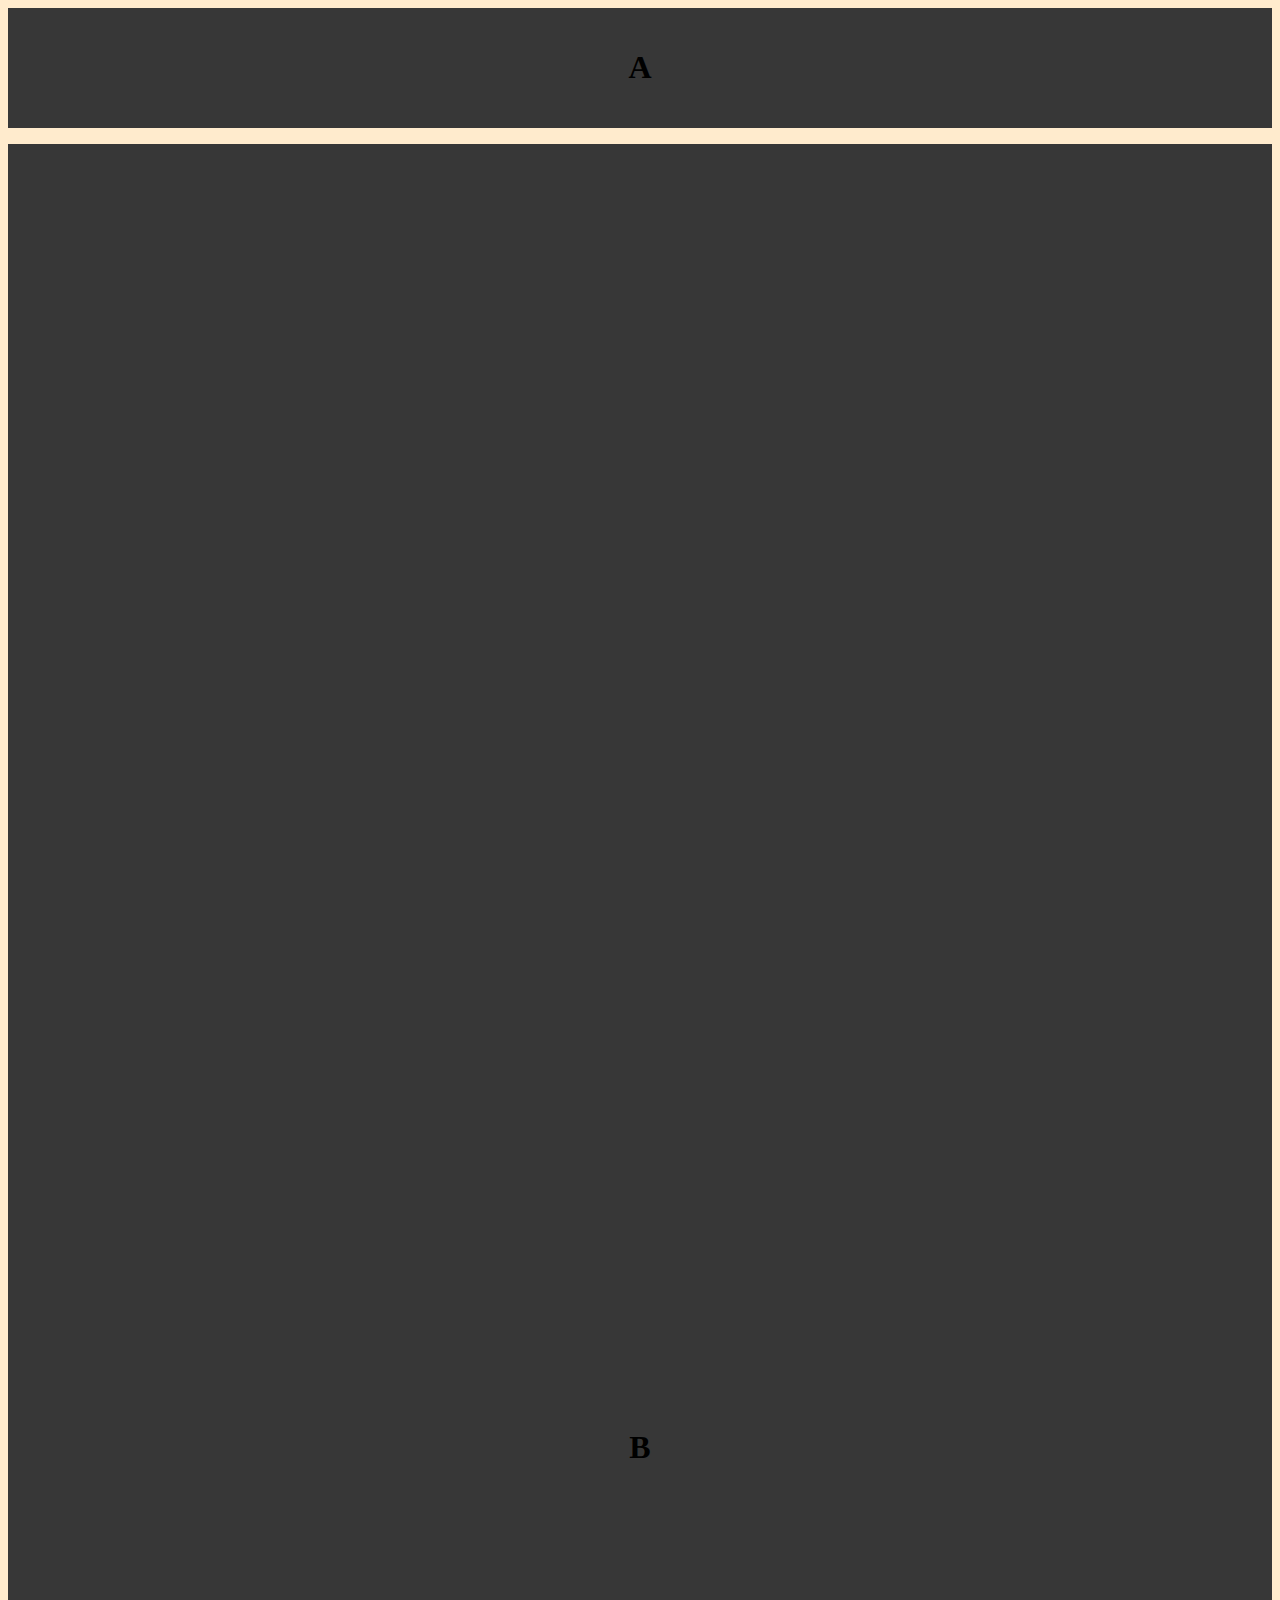
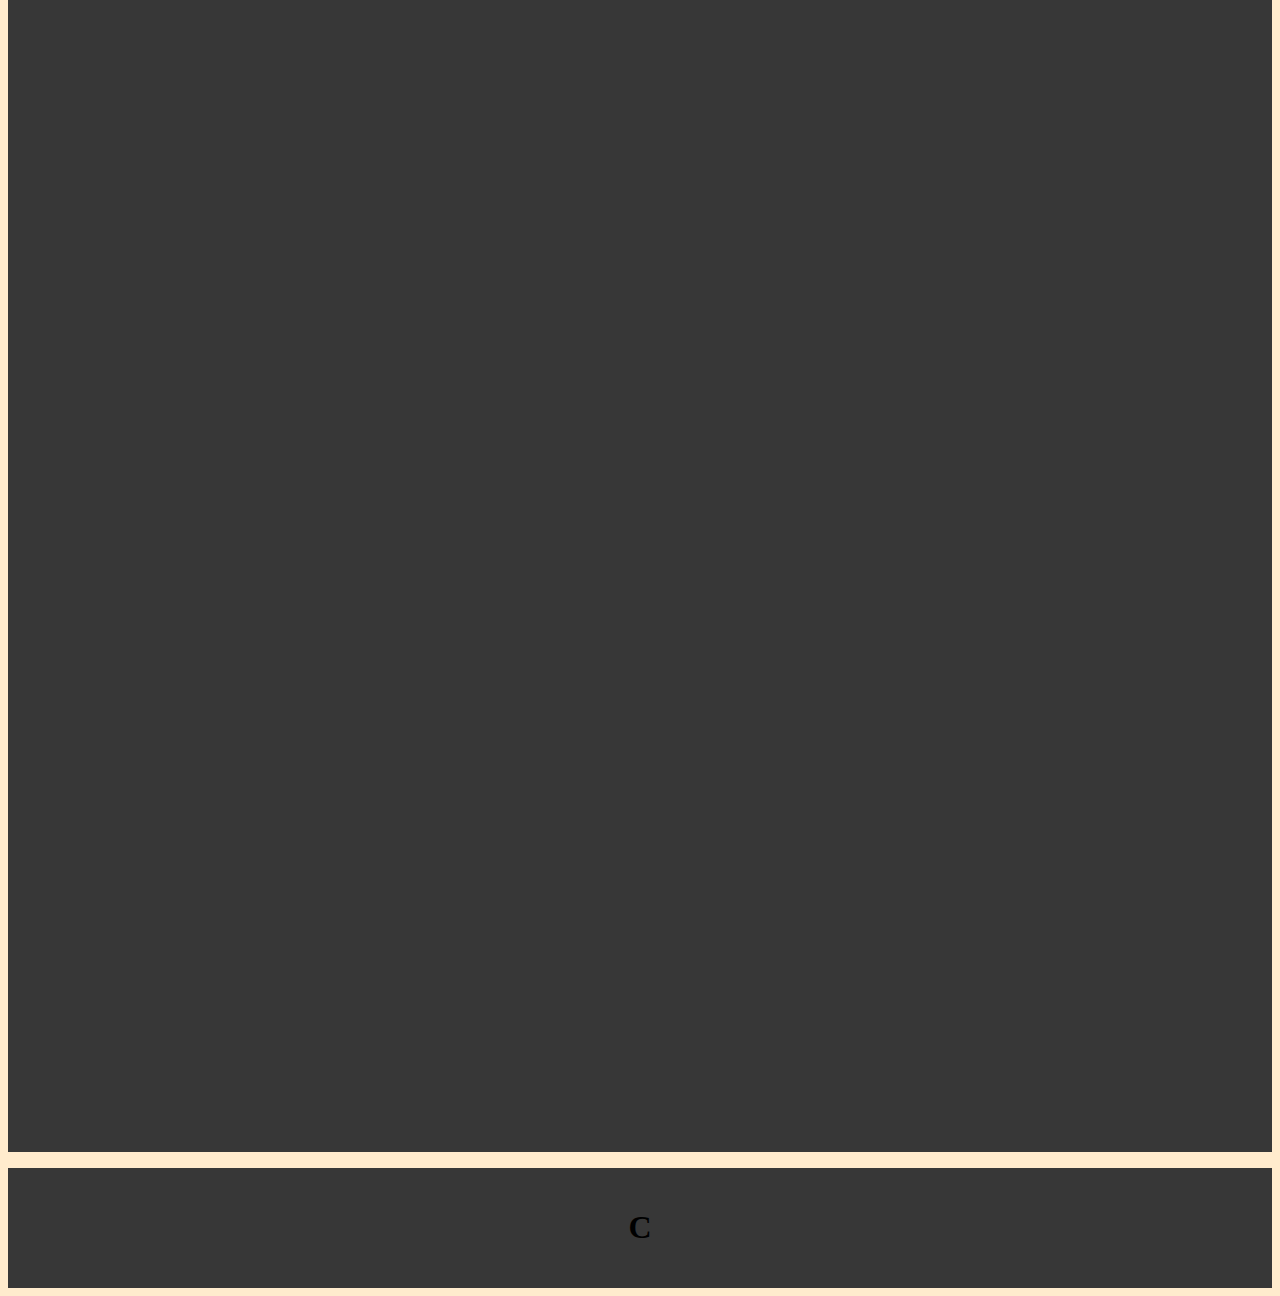
==== medial-queries1/index.html @ 06100fd6 "Some Staff" ====
<!DOCTYPE html>
<html lang="en" dir="ltr">

<head>
  <meta charset="utf-8">
  <meta name="viewport" content="width=device-width, initial-scale=1.0">
  <title>Media Queries 1</title>
  <link rel="stylesheet" href="main.css">
</head>

<body>
  <div class="container">
    <div class="a">
      <h1>A</h1>
    </div>
    <div class="b">
      <h1>B</h1>
    </div>
    <div class="c">
      <h1>C</h1>
    </div>
  </div>
</body>

</html>
---- medial-queries1/main.css ----
body {
  background: blanchedalmond;
  text-align: center;
}
  
.container {
  display: flex;
  flex-flow: wrap column;

}

.a, .b, .c {
  background: rgb(55, 55, 55);
}

.a, .c {
  padding: 20px 0;
  flex-wrap: 1;
}

.b {
  padding: 100% 0;
  margin: 1rem 0px;
  flex-grow: 2;
}

@media (max-width: 600px) { 
  .container {
    display: flex;
    flex-direction: column; 
    padding: 0.8rem;
    background-color: rgb(0, 123, 232);
  }

  .a, .c {
    padding: 20px 0;
  }

  .b {
    padding: 100% 0;
    margin: 1rem 0px;
  }
}
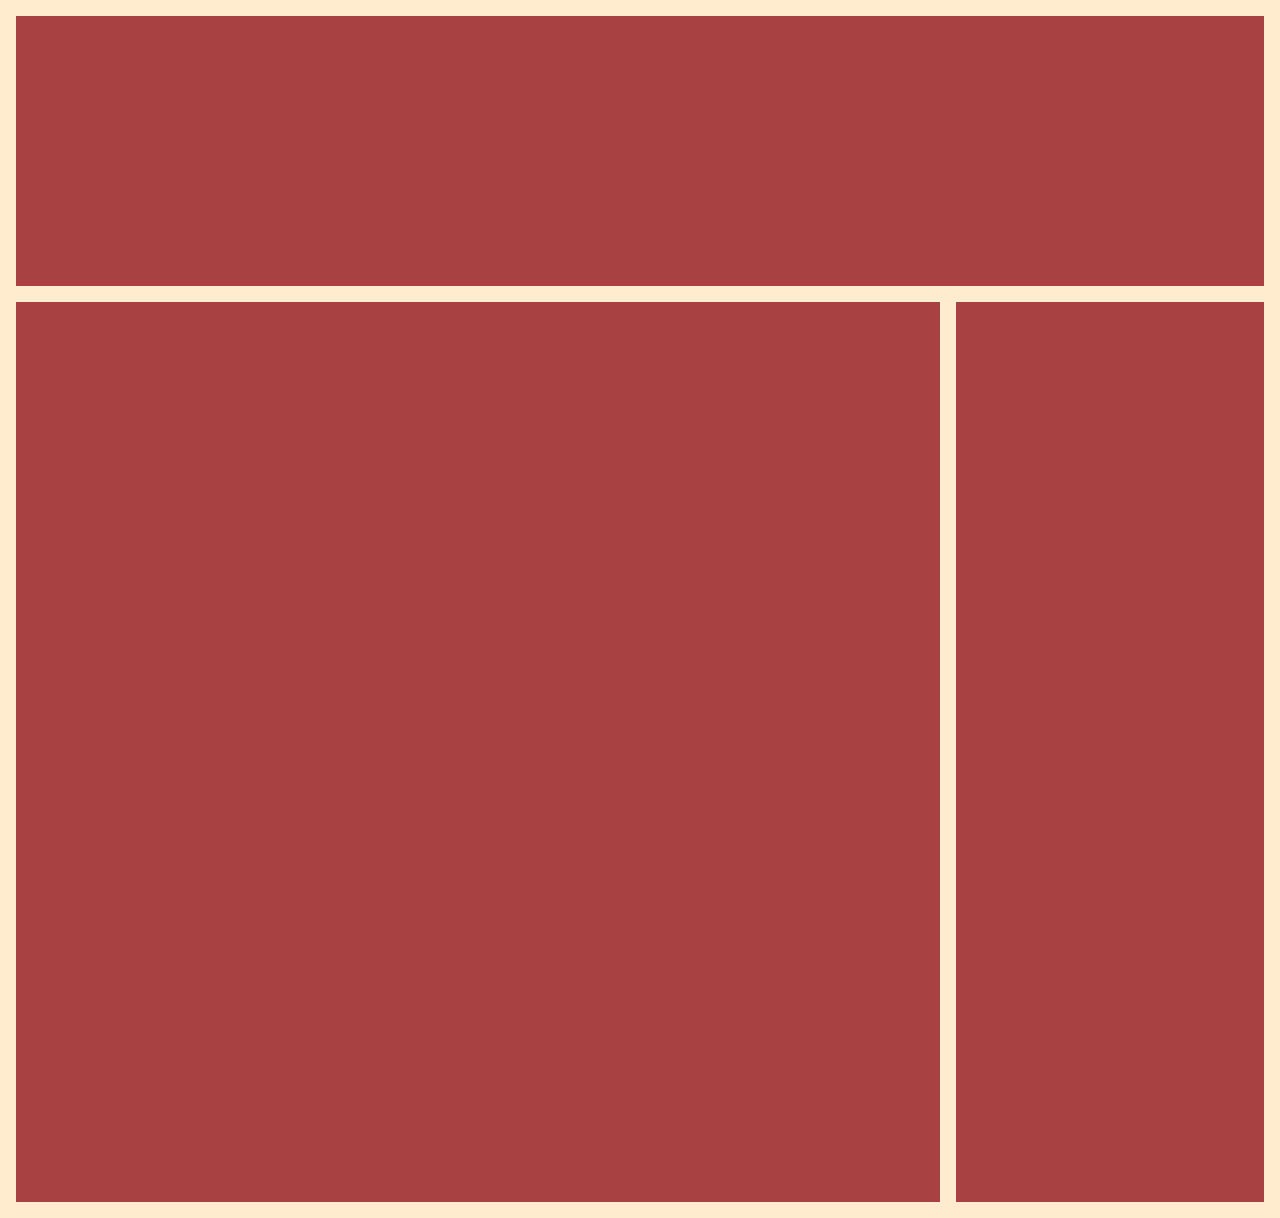
==== commit 6e079eb6: "Done with the firstone" ====
--- a/medial-queries1/index.html
+++ b/medial-queries1/index.html
@@ -11,13 +11,13 @@
 <body>
   <div class="container">
     <div class="a">
-      <h1>A</h1>
+      <h1></h1>
     </div>
     <div class="b">
-      <h1>B</h1>
+      <h1></h1>
     </div>
     <div class="c">
-      <h1>C</h1>
+      <h1></h1>
     </div>
   </div>
 </body>
--- a/medial-queries1/main.css
+++ b/medial-queries1/main.css
@@ -1,45 +1,50 @@
-
 body {
   background: blanchedalmond;
   text-align: center;
 }
-  
+
+.a,
+.b,
+.c {
+  background: rgb(168, 65, 65);
+  margin: 0.5rem;
+}
+
 .container {
   display: flex;
-  flex-flow: wrap column;
-
+  flex-flow: wrap row;
 }
 
-.a, .b, .c {
-  background: rgb(55, 55, 55);
-}
-
-.a, .c {
-  padding: 20px 0;
-  flex-wrap: 1;
+.a {
+  width: 100%;
+  height: 30vh;
 }
 
 .b {
-  padding: 100% 0;
-  margin: 1rem 0px;
-  flex-grow: 2;
+  flex-grow: 3;
+  height: 100vh;
 }
 
-@media (max-width: 600px) { 
+.c {
+  flex-grow: 1;
+}
+
+@media (max-width: 600px) {
   .container {
     display: flex;
-    flex-direction: column; 
-    padding: 0.8rem;
-    background-color: rgb(0, 123, 232);
+    flex-flow: nowrap column;
   }
 
-  .a, .c {
-    padding: 20px 0;
+  .a,
+  .b,
+  .c {
+    background: rgb(65, 93, 168);
+    margin: 8px;
+    width: auto;
   }
 
-  .b {
-    padding: 100% 0;
-    margin: 1rem 0px;
+  .a,
+  .c {
+    height:  100px;
   }
-}
-
+}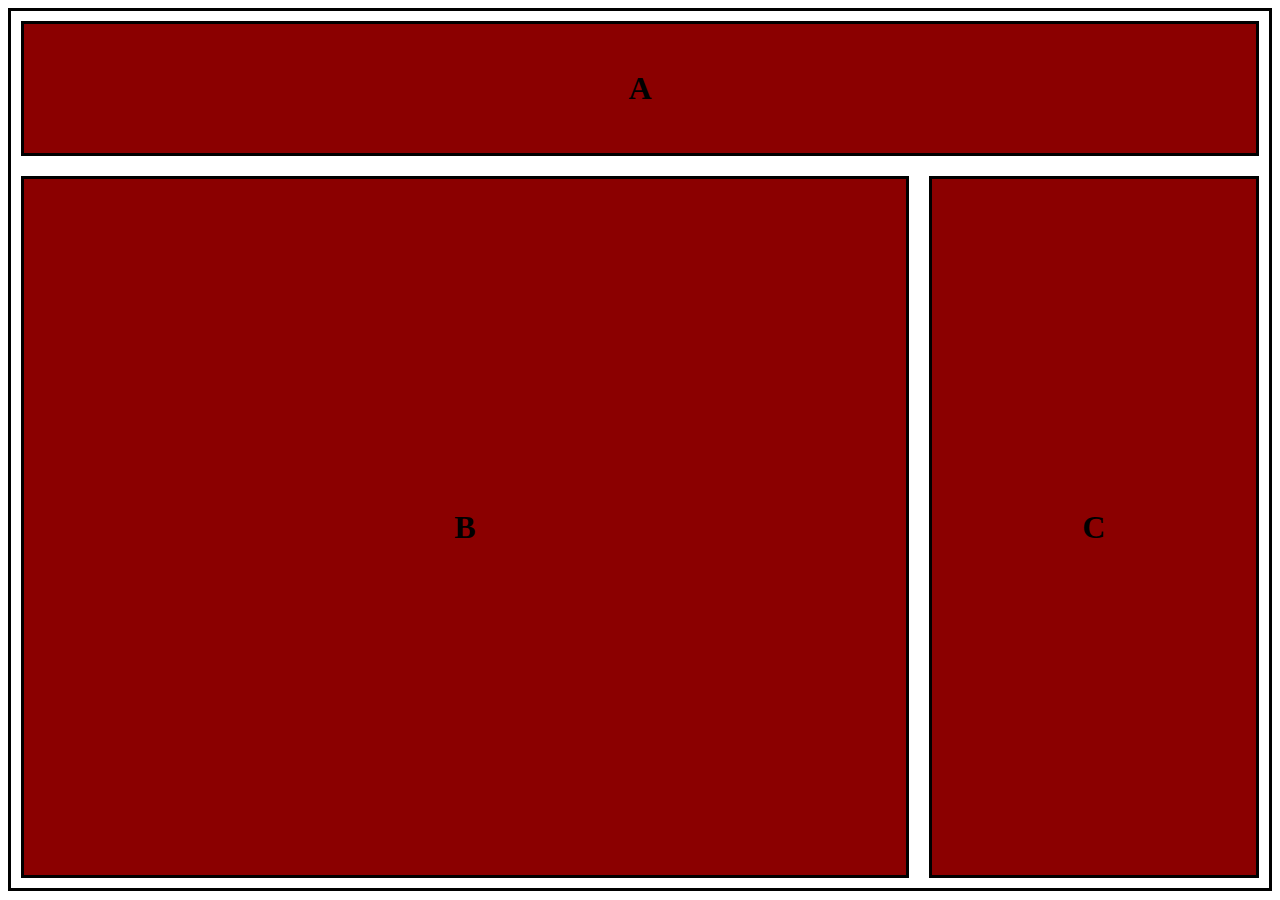
==== commit 6244e75d: "Finish the firstone" ====
--- a/medial-queries1/index.html
+++ b/medial-queries1/index.html
@@ -10,15 +10,18 @@
 
 <body>
   <div class="container">
+
     <div class="a">
-      <h1></h1>
+      <h1>A</h1>
     </div>
+
     <div class="b">
-      <h1></h1>
+      <h1>B</h1>
     </div>
     <div class="c">
-      <h1></h1>
+      <h1>C</h1>
     </div>
+
   </div>
 </body>
 
--- a/medial-queries1/main.css
+++ b/medial-queries1/main.css
@@ -1,50 +1,63 @@
-body {
-  background: blanchedalmond;
-  text-align: center;
+* {
+  box-sizing: border-box;
 }
 
-.a,
-.b,
-.c {
-  background: rgb(168, 65, 65);
-  margin: 0.5rem;
-}
+@media (min-width: 600px) { 
+  .container {
+    display: flex;
+    flex-wrap: wrap;
+    border: 3px solid;
+  }
 
-.container {
-  display: flex;
-  flex-flow: wrap row;
-}
+  .a, .b, .c {
+    display: flex;
+    justify-content: center;
+    align-items: center;
+    background-color: darkred;
+    border: 3px solid ;
+    margin: 10px;
+  }
 
-.a {
-  width: 100%;
-  height: 30vh;
-}
+  .a {
+    width: 100%;
+    height: 15vh;
+  }
 
-.b {
-  flex-grow: 3;
-  height: 100vh;
-}
+  .b {
+    flex-grow: 2;
+    height: 78vh;
+  }
 
-.c {
-  flex-grow: 1;
+  .c {
+    flex-grow: 0.7;
+  }
 }
 
 @media (max-width: 600px) {
   .container {
     display: flex;
     flex-flow: nowrap column;
+    border: 3px solid;
+    height: 98vh;
   }
 
   .a,
   .b,
   .c {
-    background: rgb(65, 93, 168);
-    margin: 8px;
-    width: auto;
+    display: flex;
+    justify-content: center;
+    align-items: center;
+    background-color: darkred;
+    border: 3px solid;
+    margin: 15px;
   }
 
   .a,
   .c {
-    height:  100px;
+    height: 15vh;
   }
-}+
+  .b {
+    height: 70vh;
+  }
+}
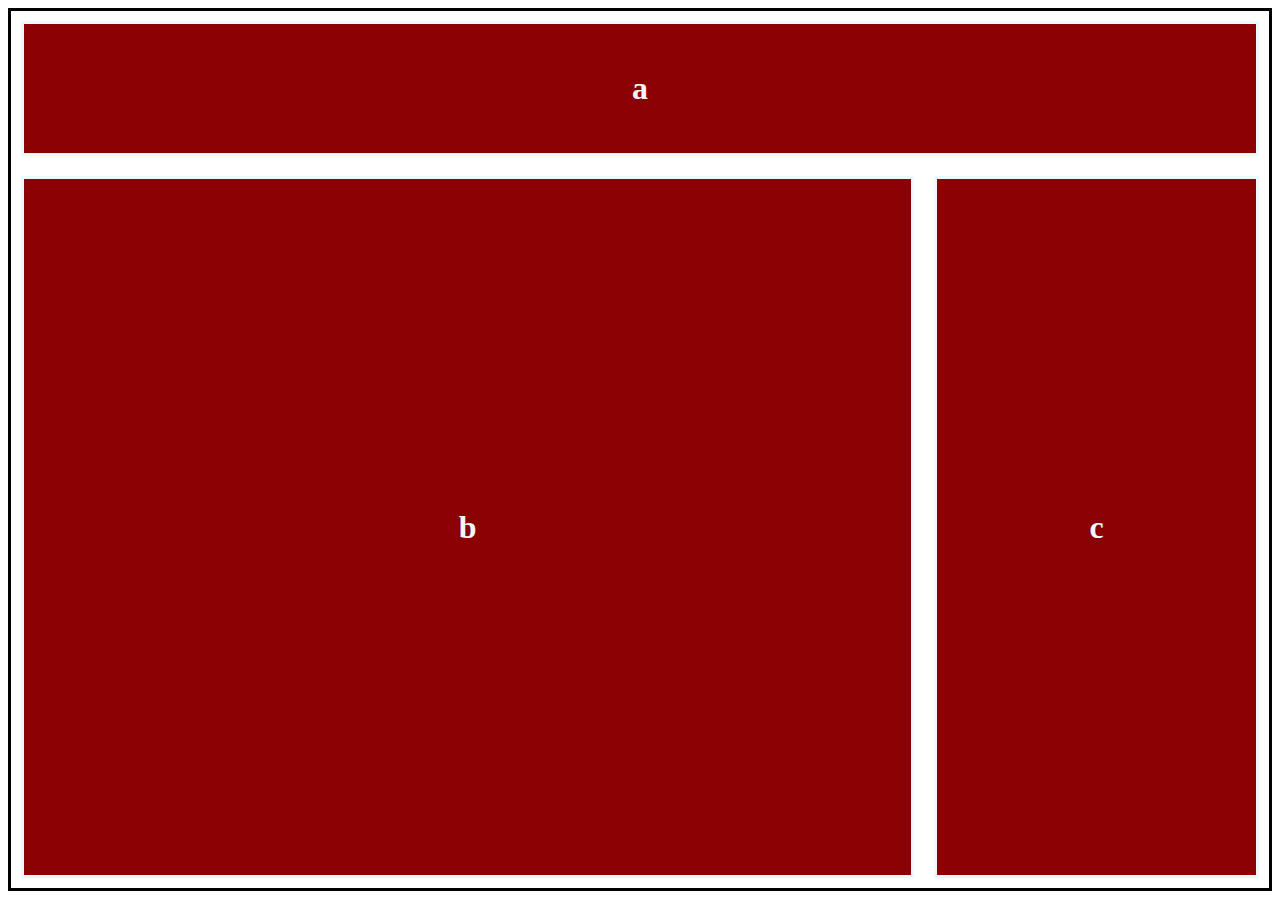
==== commit 1b3c334c: "Done with all :)))" ====
--- a/medial-queries1/index.html
+++ b/medial-queries1/index.html
@@ -12,14 +12,14 @@
   <div class="container">
 
     <div class="a">
-      <h1>A</h1>
+      <h1>a</h1>
     </div>
 
     <div class="b">
-      <h1>B</h1>
+      <h1>b</h1>
     </div>
     <div class="c">
-      <h1>C</h1>
+      <h1>c</h1>
     </div>
 
   </div>
--- a/medial-queries1/main.css
+++ b/medial-queries1/main.css
@@ -2,6 +2,7 @@
   box-sizing: border-box;
 }
 
+/* ••••••••••••••• Desktop ••••••••••••••• */
 @media (min-width: 600px) { 
   .container {
     display: flex;
@@ -14,6 +15,7 @@
     justify-content: center;
     align-items: center;
     background-color: darkred;
+    color: aliceblue;
     border: 3px solid ;
     margin: 10px;
   }
@@ -33,6 +35,7 @@
   }
 }
 
+/* ••••••••••••••• Mobile ••••••••••••••• */
 @media (max-width: 600px) {
   .container {
     display: flex;
@@ -48,7 +51,8 @@
     justify-content: center;
     align-items: center;
     background-color: darkred;
-    border: 3px solid;
+    color: aliceblue;
+    border: 3px solid black;
     margin: 15px;
   }
 
